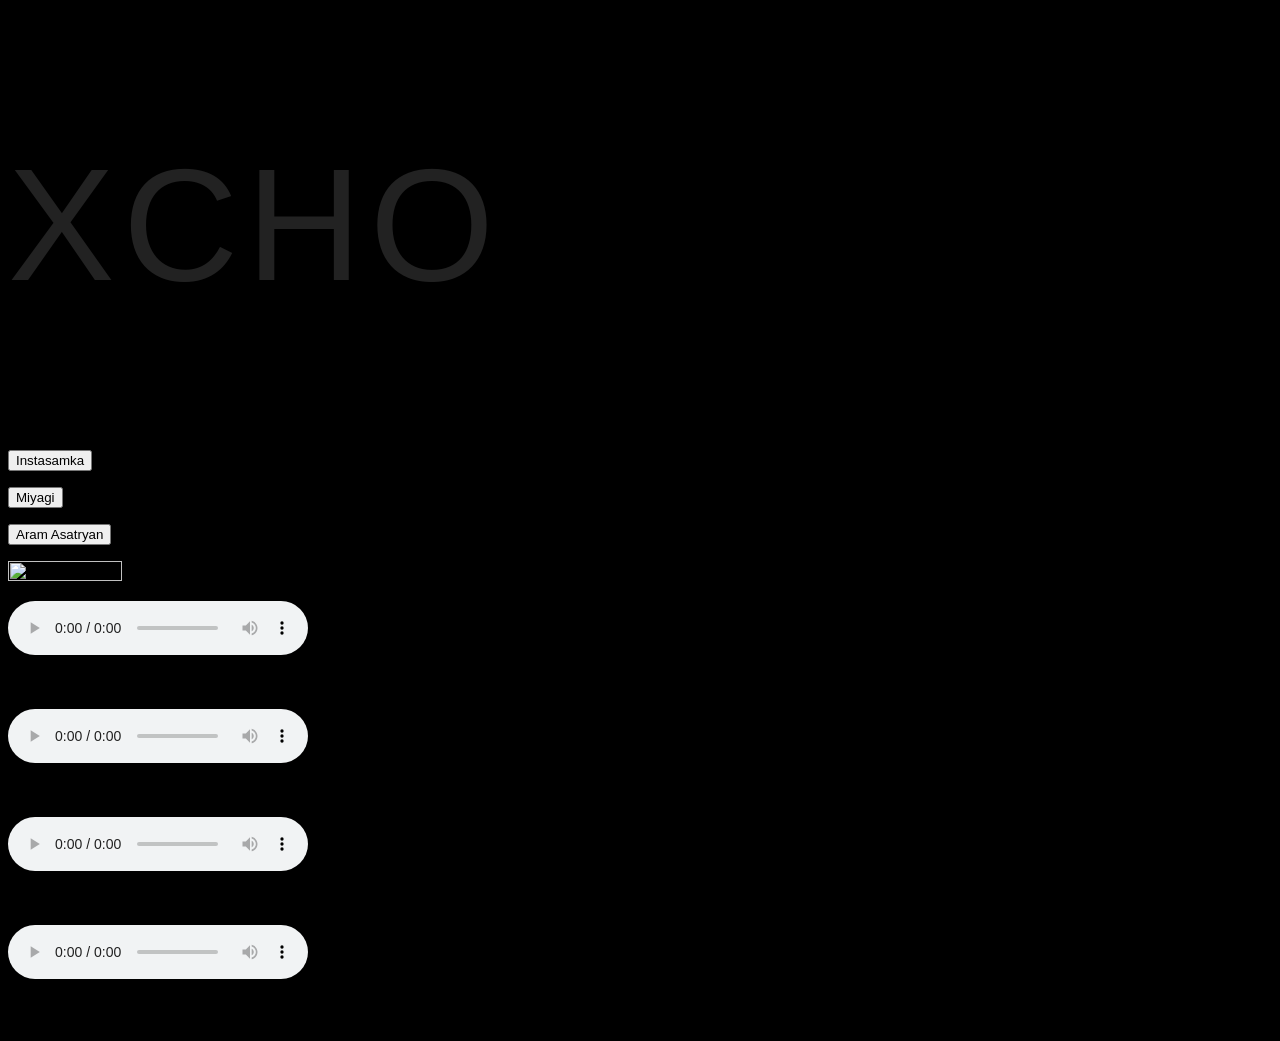
==== index.html @ 79bf78fd "Add files via upload" ====
<!DOCTYPE html>
<html  lang="ru">
  <head>
    <meta name="utf-8">
    <meta name="author" content="Albert Mkoyan">
    <meta name="description" content="Тестовая страница">
    <meta name="keywords" content="тест,проверка,html">
    <link rel="stylesheet" href="css/style.css">
  <title>Music</title>
</head>
<body>
  <style>
      body{

        background-image: url('https://png.pngtree.com/thumb_back/fh260/background/20200714/pngtree-modern-double-color-futuristic-neon-background-image_351866.jpg');
      }

  </style>
  <h1><div>
    <h2>Xcho<h2>
  </div></h1>
  <p><button>Instasamka</button><p>
  <p><button>Miyagi</button><p>
    <p><a href="https://albertmkoyan.github.io/MusicSTUDIO.111github.io/"><button>Aram Asatryan</button></a><p>
  <img src="A.jpeg" width="30%" height="40%" left>
  <b class="class">Только ты и я</b>
  <p><audio
  src="xchoti.mp3" controls>
  </audio></p>
  <b class="class">I can fly</b>
  <p><audio
  src="xcho2.mp3" controls>
  </audio></p>
  <b class="class">А мое солнце светит на небе</b>
  <p><audio
  src="xcho.mp3" controls>
  </audio></p>
  <b class="class">Забирай мою печаль</b>
  <p><audio
  src="xcho1.mp3" controls>
  </audio></p>



  </body>
</html>
---- css/style.css ----
body {
  font-family: "Poppins", sans-serif;
  justify-content: center;
  align-items: up;
  min-height: 100vh;
  background: #000;
}

h2 {
  font-size: 5em;
  font-weight: 300;
  color: #222;
  letter-spacing: 8px;
  cursor: pointer;
  text-transform: uppercase;
  transition: 0.5s;
}

h2:hover {
  color: #fff;
  text-shadow: 0 0 5px #03e9f4,
   0 0 25px #03e9f4,
   0 0 50px #03e9f4,
   0 0 100px #03e9f4;
}
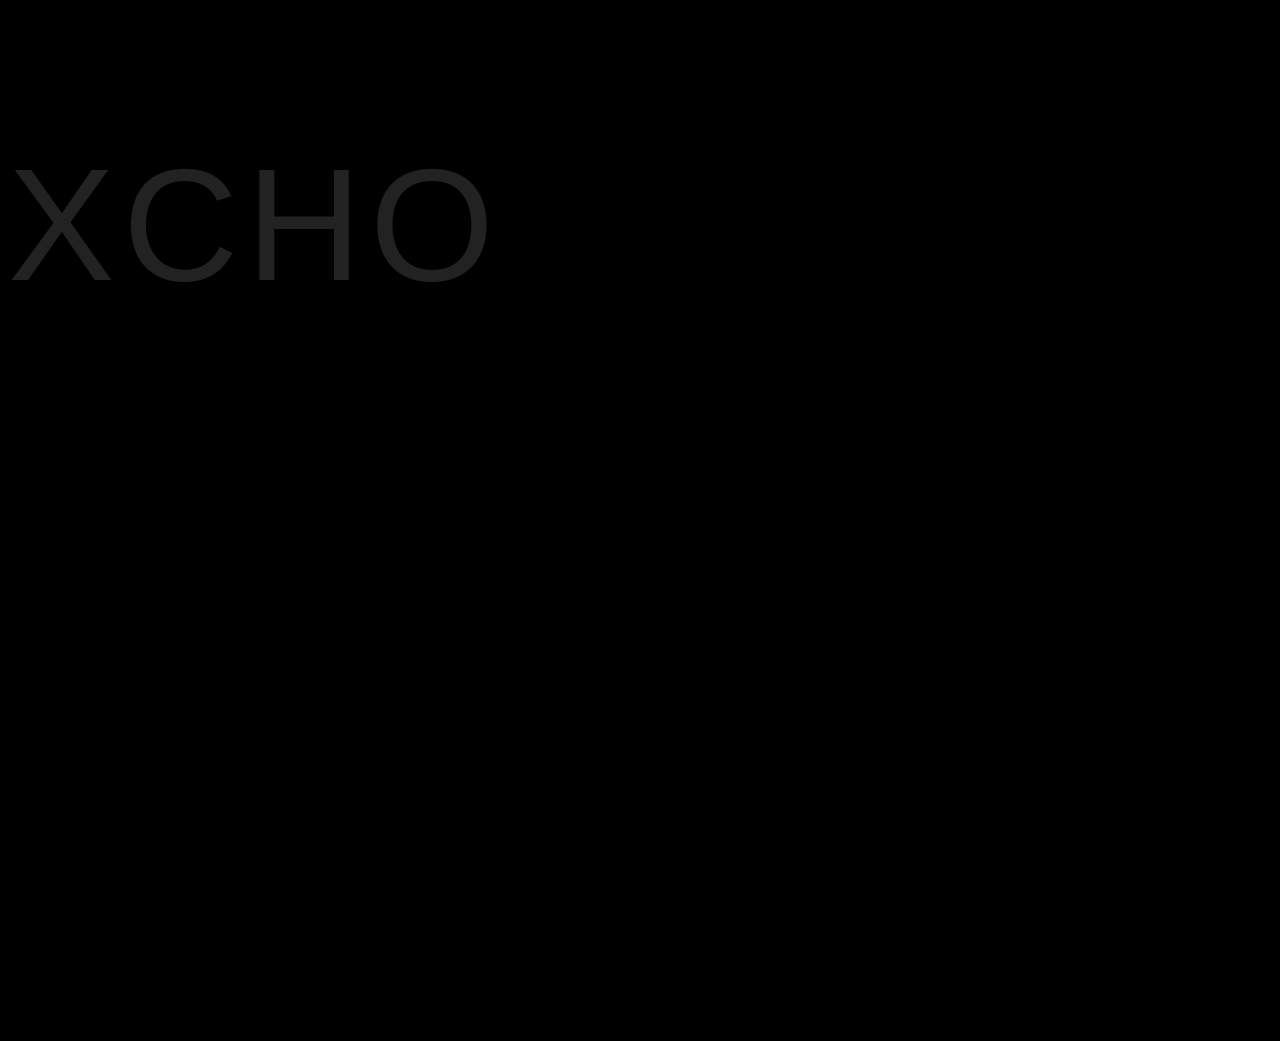
==== commit 6861a655: "Update index.html" ====
--- a/index.html
+++ b/index.html
@@ -19,26 +19,7 @@
   <h1><div>
     <h2>Xcho<h2>
   </div></h1>
-  <p><button>Instasamka</button><p>
-  <p><button>Miyagi</button><p>
-    <p><a href="https://albertmkoyan.github.io/MusicSTUDIO.111github.io/"><button>Aram Asatryan</button></a><p>
-  <img src="A.jpeg" width="30%" height="40%" left>
-  <b class="class">Только ты и я</b>
-  <p><audio
-  src="xchoti.mp3" controls>
-  </audio></p>
-  <b class="class">I can fly</b>
-  <p><audio
-  src="xcho2.mp3" controls>
-  </audio></p>
-  <b class="class">А мое солнце светит на небе</b>
-  <p><audio
-  src="xcho.mp3" controls>
-  </audio></p>
-  <b class="class">Забирай мою печаль</b>
-  <p><audio
-  src="xcho1.mp3" controls>
-  </audio></p>
+  
 
 
 
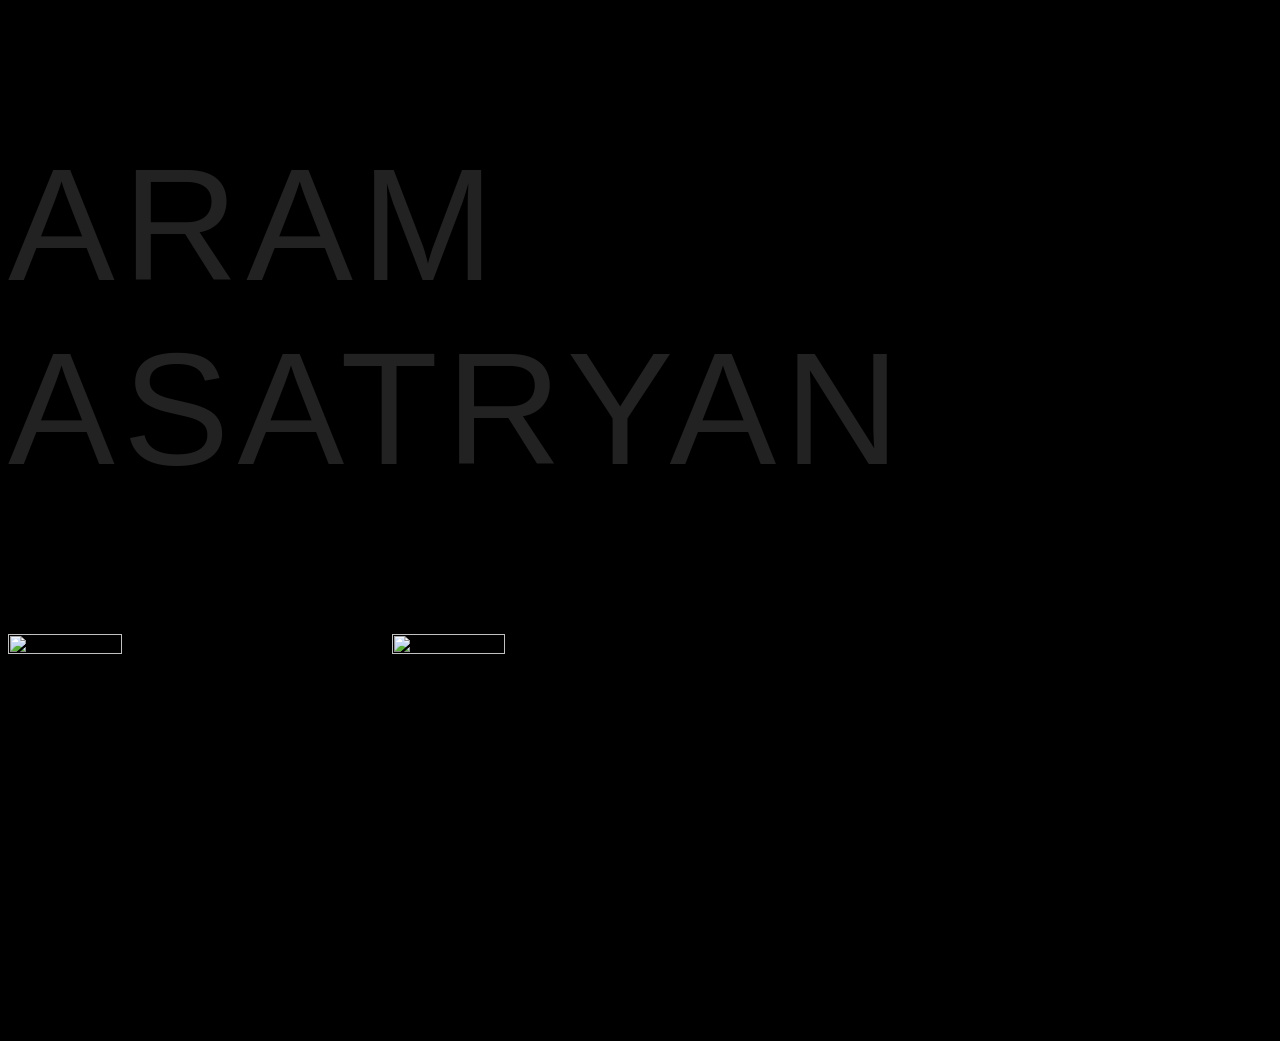
==== commit 901b1960: "Update index.html" ====
--- a/index.html
+++ b/index.html
@@ -12,14 +12,16 @@
   <style>
       body{
 
-        background-image: url('https://png.pngtree.com/thumb_back/fh260/background/20200714/pngtree-modern-double-color-futuristic-neon-background-image_351866.jpg');
+        background-image: url('https://i5.stat01.com/2/2764/127636691/afacdb/school-wall-1-jpg.jpg');
       }
 
   </style>
   <h1><div>
-    <h2>Xcho<h2>
+    <h2>Aram Asatryan<h2>
   </div></h1>
-  
+  <img src="Aram1.jpeg" width="30%" height="40%" left>
+  <img src="Aram.jpg" width="30%" height="40%" left>
+
 
 
 
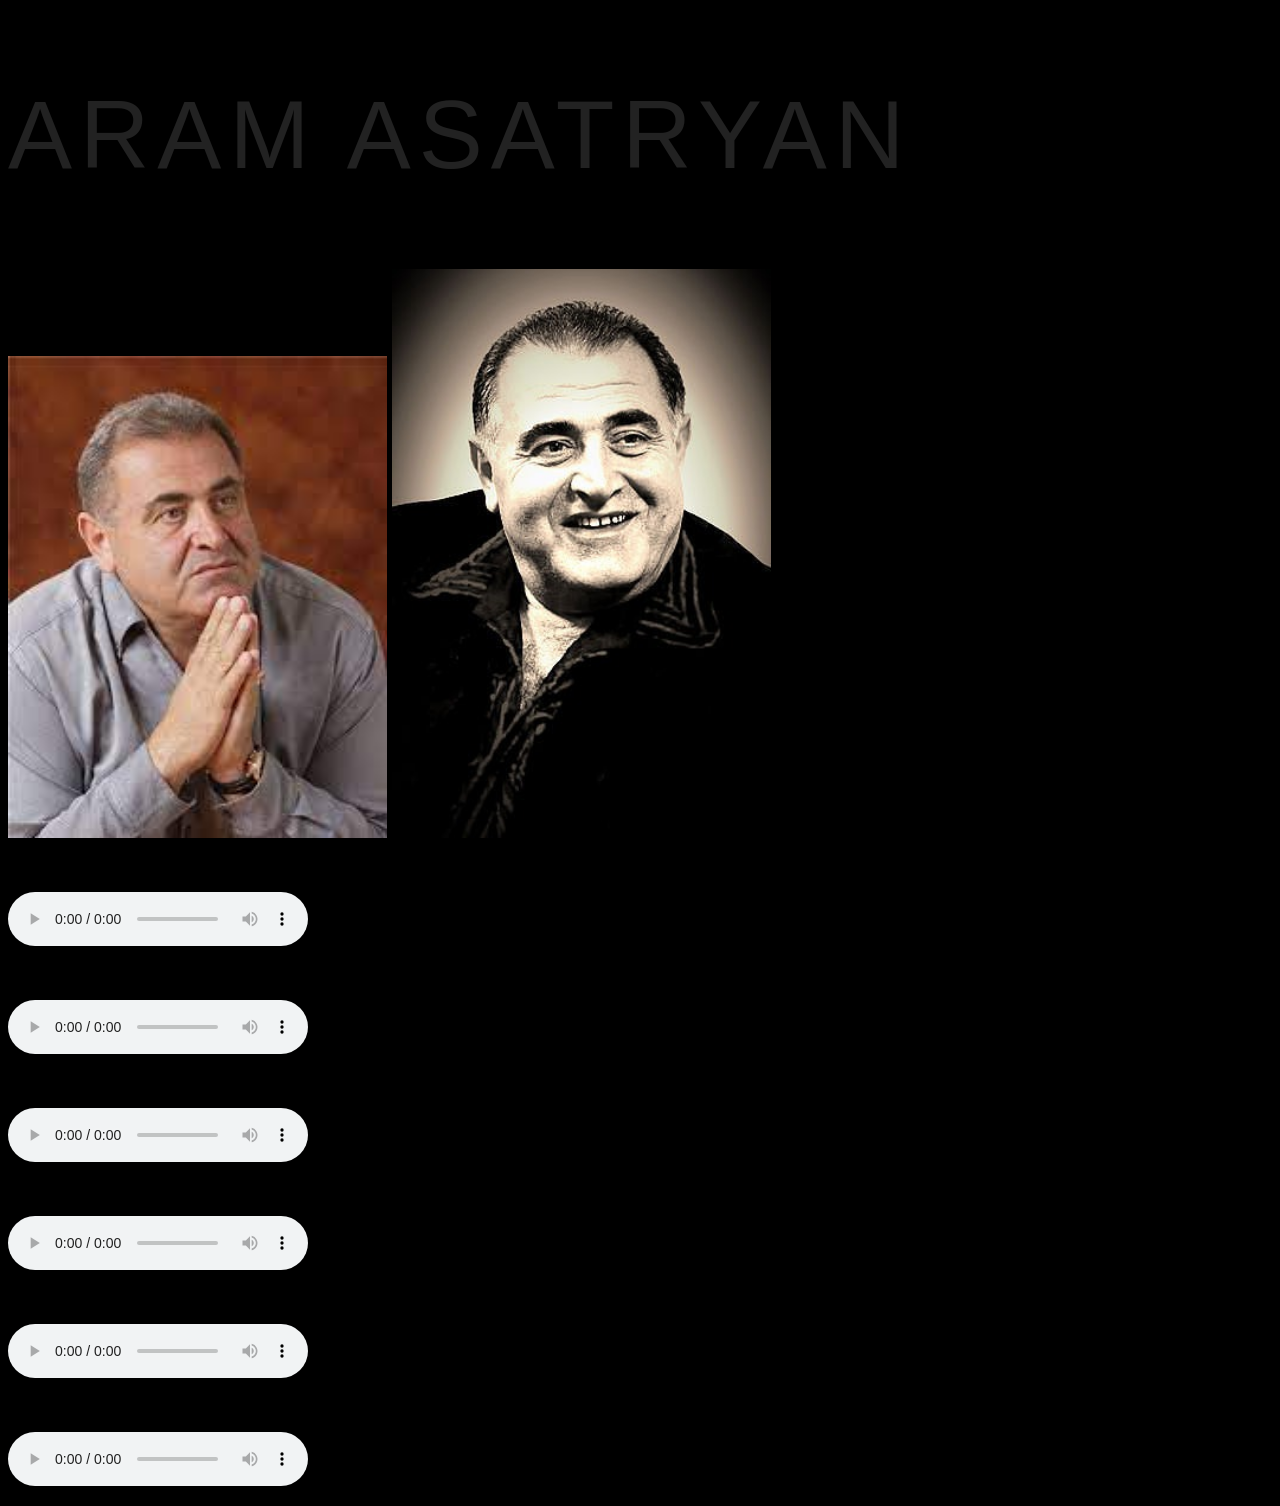
==== commit 1c61c933: "Update index.html" ====
--- a/index.html
+++ b/index.html
@@ -12,7 +12,7 @@
   <style>
       body{
 
-        background-image: url('https://i5.stat01.com/2/2764/127636691/afacdb/school-wall-1-jpg.jpg');
+        background-image: url('https://fikiwiki.com/uploads/posts/2022-02/1645052403_1-fikiwiki-com-p-kartinki-na-zadnii-fon-1.jpg');
       }
 
   </style>
@@ -21,7 +21,30 @@
   </div></h1>
   <img src="Aram1.jpeg" width="30%" height="40%" left>
   <img src="Aram.jpg" width="30%" height="40%" left>
-
+  <p class="class">Emo Emo</p>
+  <p><audio
+  src="aram2.mp3" controls>
+</audio></p>
+<p class="class">Janaparh</p>
+<p><audio
+src="aram3.mp3" controls>
+</audio></p>
+<p class="class">Sev sev acher</p>
+<p><audio
+src="aram4.mp3" controls>
+</audio></p>
+<p class="class">Gna Gna</p>
+<p><audio
+src="aram5.mp3" controls>
+<p class="class">Es kmernem u kgnam</p>
+</audio></p>
+<p><audio
+src="aram6.mp3" controls>
+</audio></p>
+<p class="class">Draxti peri</p>
+<p><audio
+src="aram7.mp3" controls>
+</audio></p>
 
 
 
--- a/css/style.css
+++ b/css/style.css
@@ -7,7 +7,7 @@
 }
 
 h2 {
-  font-size: 5em;
+  font-size: 3em;
   font-weight: 300;
   color: #222;
   letter-spacing: 8px;
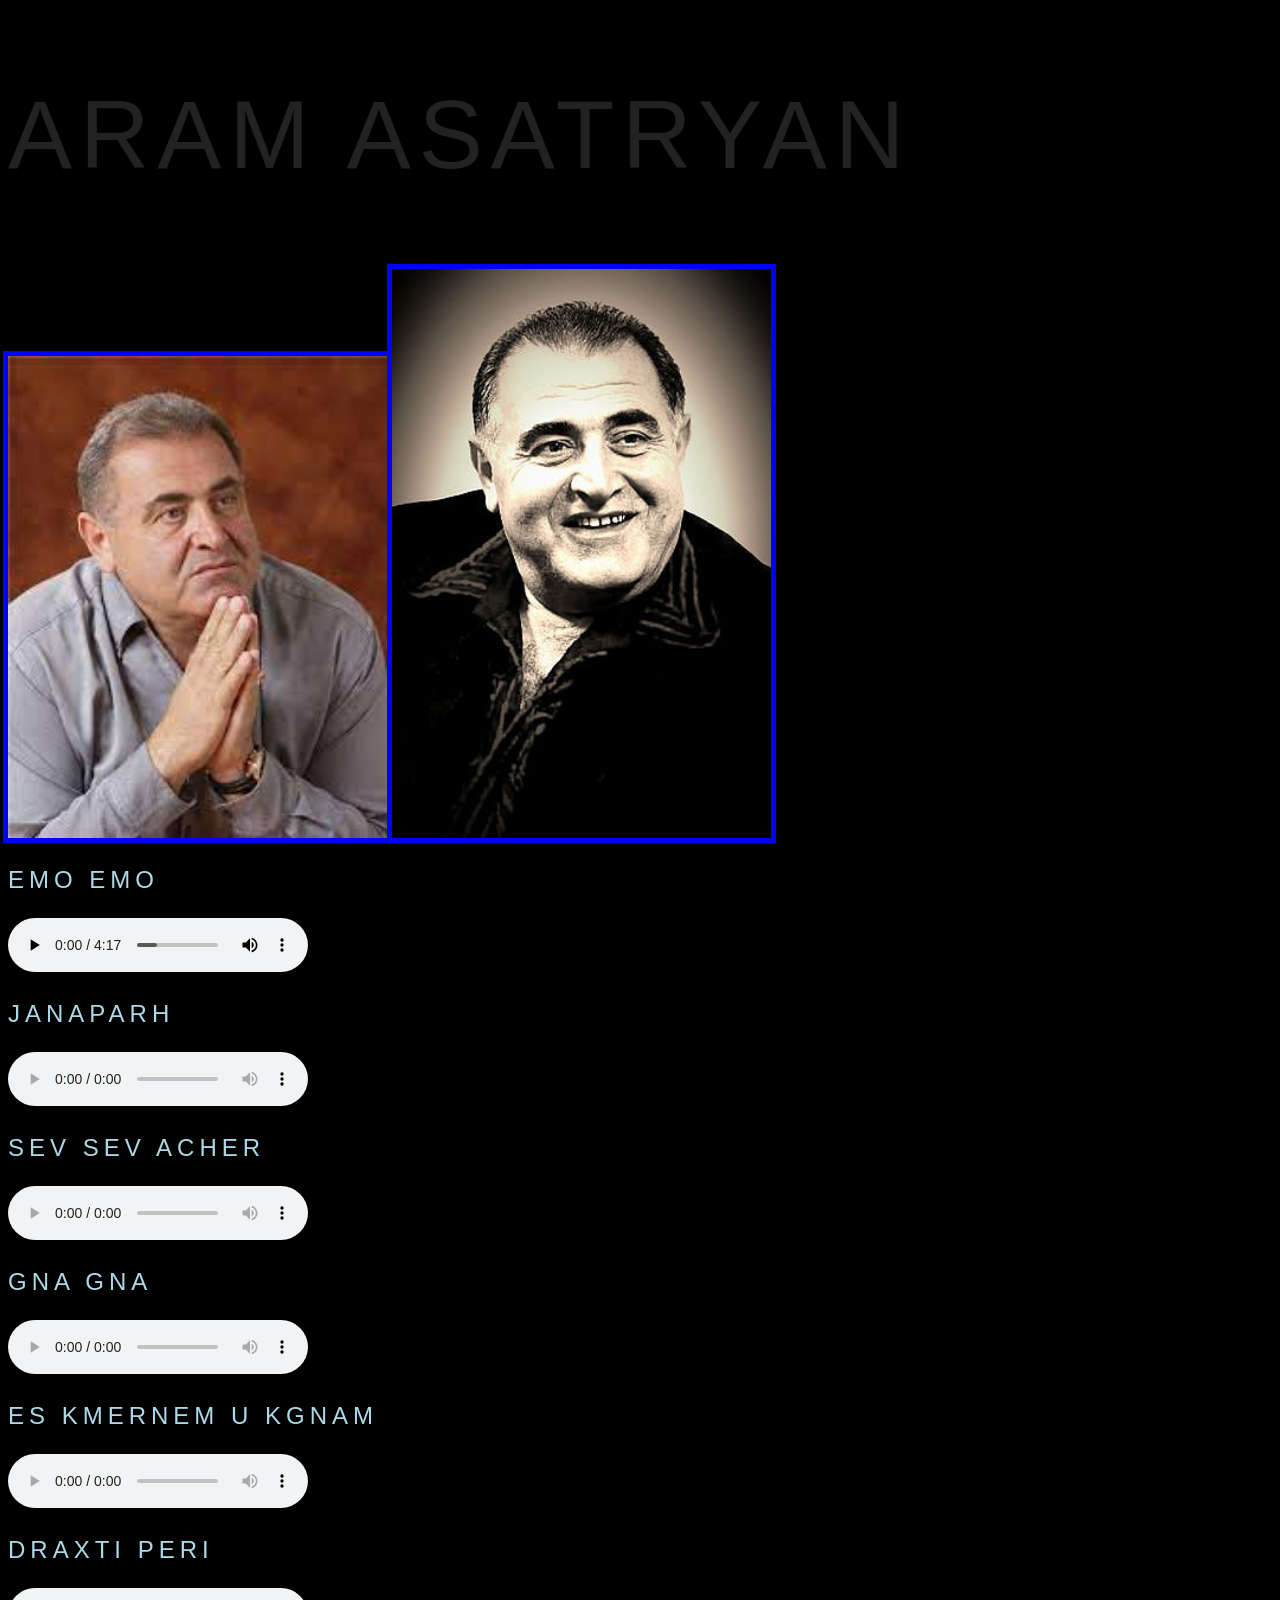
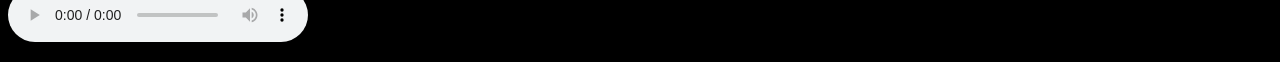
==== commit 5c4d762b: "Update index.html" ====
--- a/index.html
+++ b/index.html
@@ -15,6 +15,9 @@
         background-image: url('https://fikiwiki.com/uploads/posts/2022-02/1645052403_1-fikiwiki-com-p-kartinki-na-zadnii-fon-1.jpg');
       }
 
+      img {
+        outline: 5px solid blue;
+      }
   </style>
   <h1><div>
     <h2>Aram Asatryan<h2>
--- a/css/style.css
+++ b/css/style.css
@@ -17,9 +17,27 @@
 }
 
 h2:hover {
-  color: #fff;
+  color: grey;
   text-shadow: 0 0 5px #03e9f4,
    0 0 25px #03e9f4,
    0 0 50px #03e9f4,
    0 0 100px #03e9f4;
 }
+
+.class {
+  font-size: 1.5em;
+  font-weight: 500;
+  color: lightblue;
+  letter-spacing:5px;
+  cursor: pointer;
+  text-transform: uppercase;
+  transition: 0.5s;
+}
+
+.class:hover {
+  color: blue;
+  text-shadow: 0 0 5px blue,
+   0 0 25px blue,
+   0 0 50px blue,
+   0 0 100px blue;
+}
